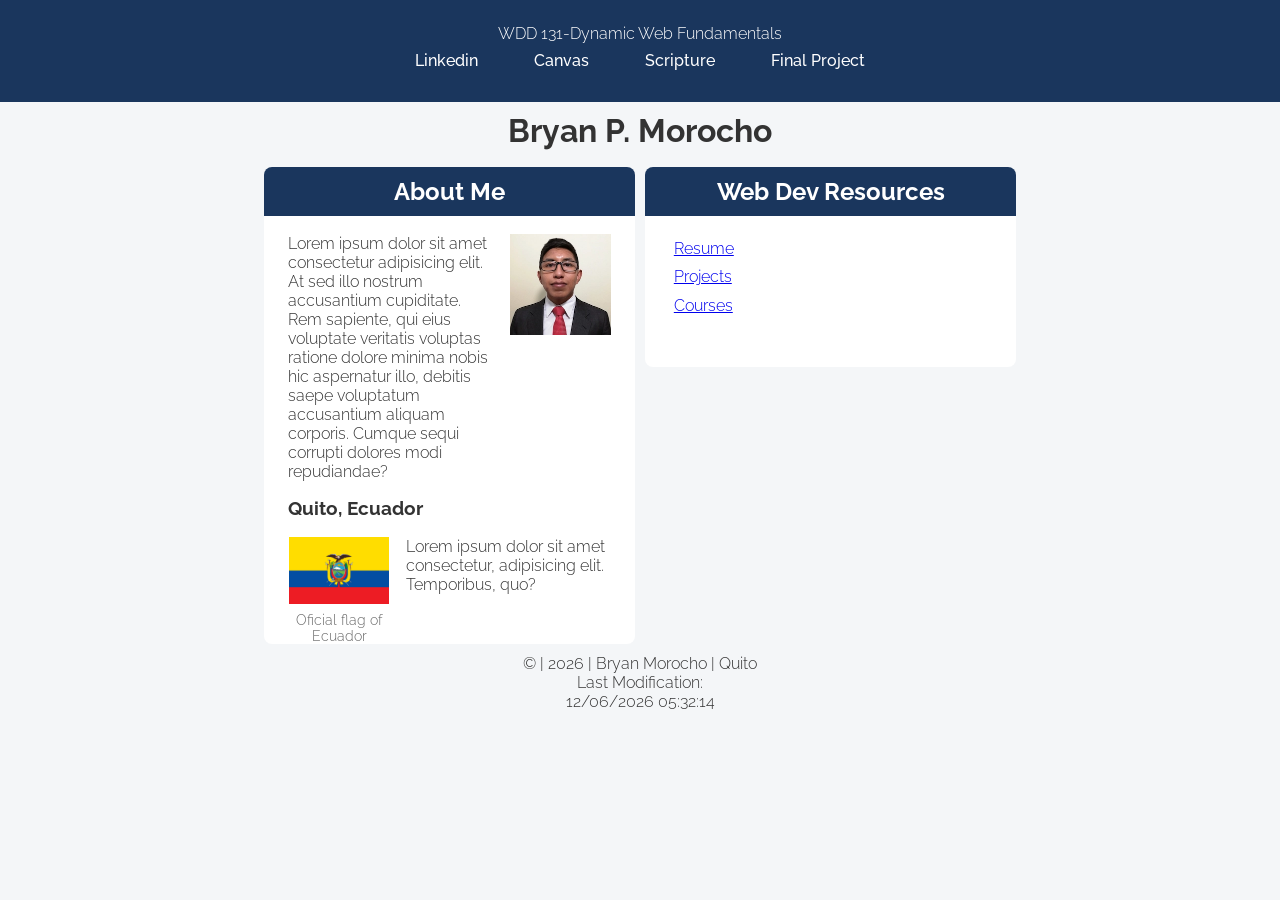
==== index.html @ 6923c2a4 "home Page" ====
<!DOCTYPE html>
<html lang="en">
<head>
    <meta charset="UTF-8">
    <meta name="viewport" content="width=device-width, initial-scale=1.0">
    <title>WDD 131 - Dynamic Web Fundamentals - Bryan Morocho</title>
    <meta name="description" content="Welcome to Bryan Morocho's profile page for WDD131 course at BYU-Pathway">
    <meta name="author" content="Bryan Morocho">
    <link rel="stylesheet" href="styles/base.css">
    <link rel="preconnect" href="https://fonts.googleapis.com">
    <link rel="preconnect" href="https://fonts.gstatic.com" crossorigin>
    <link href="https://fonts.googleapis.com/css2?family=Raleway:ital,wght@0,100..900;1,100..900&display=swap" rel="stylesheet">
    <script src="scripts/getdates.js" defer></script>
</head>
<body>
    <header>
        <span id="course-tittle">WDD 131-Dynamic Web Fundamentals</span>
        <nav>
            <a href="https://www.linkedin.com/in/bryan-morocho-05170b19b/">Linkedin</a>
            <a href="https://byupw.instructure.com/">Canvas</a>
            <a href="https://www.churchofjesuschrist.org/study/scriptures/bofm/alma/37?lang=eng&id=p6#p6">Scripture</a>
            <a href="#">Final Project</a>
        </nav>
    </header>
    <main>
        <h1>Bryan P. Morocho</h1>
        <section class="card">
            <h2>About Me</h2>
            <div id="profile"> 
                <P>Lorem ipsum dolor sit amet consectetur adipisicing elit. At sed illo nostrum accusantium cupiditate. Rem sapiente, qui eius voluptate veritatis voluptas ratione dolore minima nobis hic aspernatur illo, debitis saepe voluptatum accusantium aliquam corporis. Cumque sequi corrupti dolores modi repudiandae?</P>            
            <img src="images/profile.webp" alt="Bryan Morocho's profile picture">
            </div>
            <h3>Quito, Ecuador</h3>
            <div id="country"> 
                <figure>
                    <img src="images/ecuador.png" alt="Ecuador's flag">
                    <figcaption>Oficial flag of Ecuador</figcaption>
                </figure>
                <p>Lorem ipsum dolor sit amet consectetur, adipisicing elit. Temporibus, quo?</p>
            </div>
           
        </section>
        <section class="card">
            <h2>Web Dev Resources</h2>
            <ul>
                <a href="#">Resume</a>
                <a href="#">Projects</a>
                <a href="#">Courses</a>
            </ul>
        </section>
    </main>
    <footer>
        <p>&copy; | <span id="currentyear"></span> | Bryan Morocho | Quito</p>
        <p>Last Modification: </p>
        <p> <span id="lastModified"></span></p>
    </footer>
    
</body>
</html>
---- styles/base.css ----
* {
    margin: 0;
    padding: 0;
    box-sizing: border-box;
}

header {
    background-color: #1a365d;
    color: #ffffff;
    padding: 1.5rem 1rem;
    text-align: center;
}

nav {
    display: flex;
    justify-content: center;
    gap: 1.5rem;
    width: 100%;
    /* max-width: 1200px; */
    /* margin: 10px auto 0 auto; */
}

nav a {
    color: white;
    text-decoration: none;
    font-weight: 500;
    border-radius: 4px;
    transition: all 0.3s ease;
    padding: 0.5rem 1rem;
}

nav a:hover {
    color: white;
    background-color: #2c5282;
}

main h1 {
    text-align: center;
    padding-bottom: 0.5rem;
    display: inline-block;
    width: 100%;
    grid-column: 1 / -1;
}

body {
    font-family: "Raleway", sans-serif;
    font-weight: 300;
    background-color: #f4f6f8;
    color: #333333;
}

main {
    display: grid;
    grid-template-columns: repeat(auto-fit, minmax(320px, 1fr));
    gap: 10px;
    max-width: 800px;
    justify-content: center;
    align-items: start;
    margin: 10px auto;
    padding: 0 1.5rem;
}

.card {
    background-color: #ffffff;
    border-radius: 8px;
    min-height: 200px;
}

h2 {
    background-color: #1a365d;
    color: white;
    padding: 10px;
    margin: 0 0 10px 0;
    border-radius: 8px 8px 0 0;
    align-items: center;
    text-align: center;
}

h3 {
    padding: 0.5rem 1.5rem;
}

#profile {
    display: grid;
    grid-template-columns: 1fr 0.5fr;
    gap: 20px;
    align-items: start;
    padding: 0.5rem 1.5rem;
}

#profile > img {
    max-width: 100%;
    height: auto;
    display: block;
}

#country {
    display: grid;
    grid-template-columns: 0.5fr 1fr;
    margin: 10px 0 0 0;
    align-items: start;
    gap: 15px;
    padding: 0 1.5rem;
}

#country figure {
    display: flex;
    flex-direction: column;
    align-items: center;
}

#country figure img {
    width: 100px;
    height: auto;
    display: block;
}

#country figcaption {
    font-size: 0.85rem;
    color: #666;
    margin-top: 0.5rem;
    text-align: center;
}

ul {
    padding: 0.5rem 1.5rem;
    display: flex;
    flex-direction: column;
}

ul a {
    padding: 0.3rem;
}

#course-tittle {
    display: block;
}

footer {
    text-align: center;
}
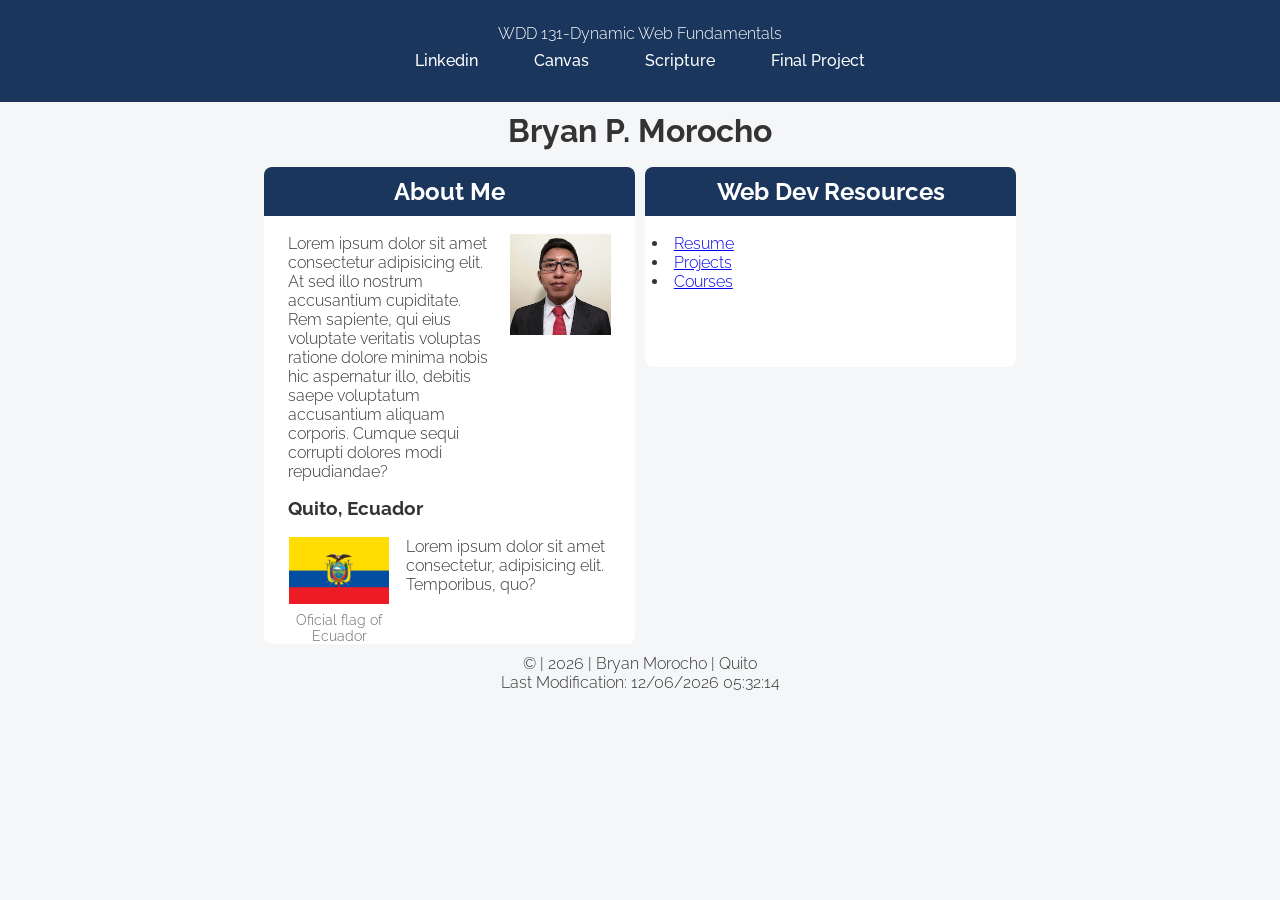
==== commit 09362456: "w01-1" ====
--- a/index.html
+++ b/index.html
@@ -14,7 +14,7 @@
 </head>
 <body>
     <header>
-        <span id="course-tittle">WDD 131-Dynamic Web Fundamentals</span>
+        <span id="course-title">WDD 131-Dynamic Web Fundamentals</span>
         <nav>
             <a href="https://www.linkedin.com/in/bryan-morocho-05170b19b/">Linkedin</a>
             <a href="https://byupw.instructure.com/">Canvas</a>
@@ -27,7 +27,7 @@
         <section class="card">
             <h2>About Me</h2>
             <div id="profile"> 
-                <P>Lorem ipsum dolor sit amet consectetur adipisicing elit. At sed illo nostrum accusantium cupiditate. Rem sapiente, qui eius voluptate veritatis voluptas ratione dolore minima nobis hic aspernatur illo, debitis saepe voluptatum accusantium aliquam corporis. Cumque sequi corrupti dolores modi repudiandae?</P>            
+                <p>Lorem ipsum dolor sit amet consectetur adipisicing elit. At sed illo nostrum accusantium cupiditate. Rem sapiente, qui eius voluptate veritatis voluptas ratione dolore minima nobis hic aspernatur illo, debitis saepe voluptatum accusantium aliquam corporis. Cumque sequi corrupti dolores modi repudiandae?</p>            
             <img src="images/profile.webp" alt="Bryan Morocho's profile picture">
             </div>
             <h3>Quito, Ecuador</h3>
@@ -43,16 +43,15 @@
         <section class="card">
             <h2>Web Dev Resources</h2>
             <ul>
-                <a href="#">Resume</a>
-                <a href="#">Projects</a>
-                <a href="#">Courses</a>
+                <li><a href="#">Resume</a></li>
+                <li><a href="#">Projects</a></li>
+                <li><a href="#">Courses</a></li>
             </ul>
         </section>
     </main>
     <footer>
         <p>&copy; | <span id="currentyear"></span> | Bryan Morocho | Quito</p>
-        <p>Last Modification: </p>
-        <p> <span id="lastModified"></span></p>
+        <p>Last Modification: <span id="lastModified"></span></p>
     </footer>
     
 </body>
--- a/styles/base.css
+++ b/styles/base.css
@@ -16,8 +16,6 @@
     justify-content: center;
     gap: 1.5rem;
     width: 100%;
-    /* max-width: 1200px; */
-    /* margin: 10px auto 0 auto; */
 }
 
 nav a {
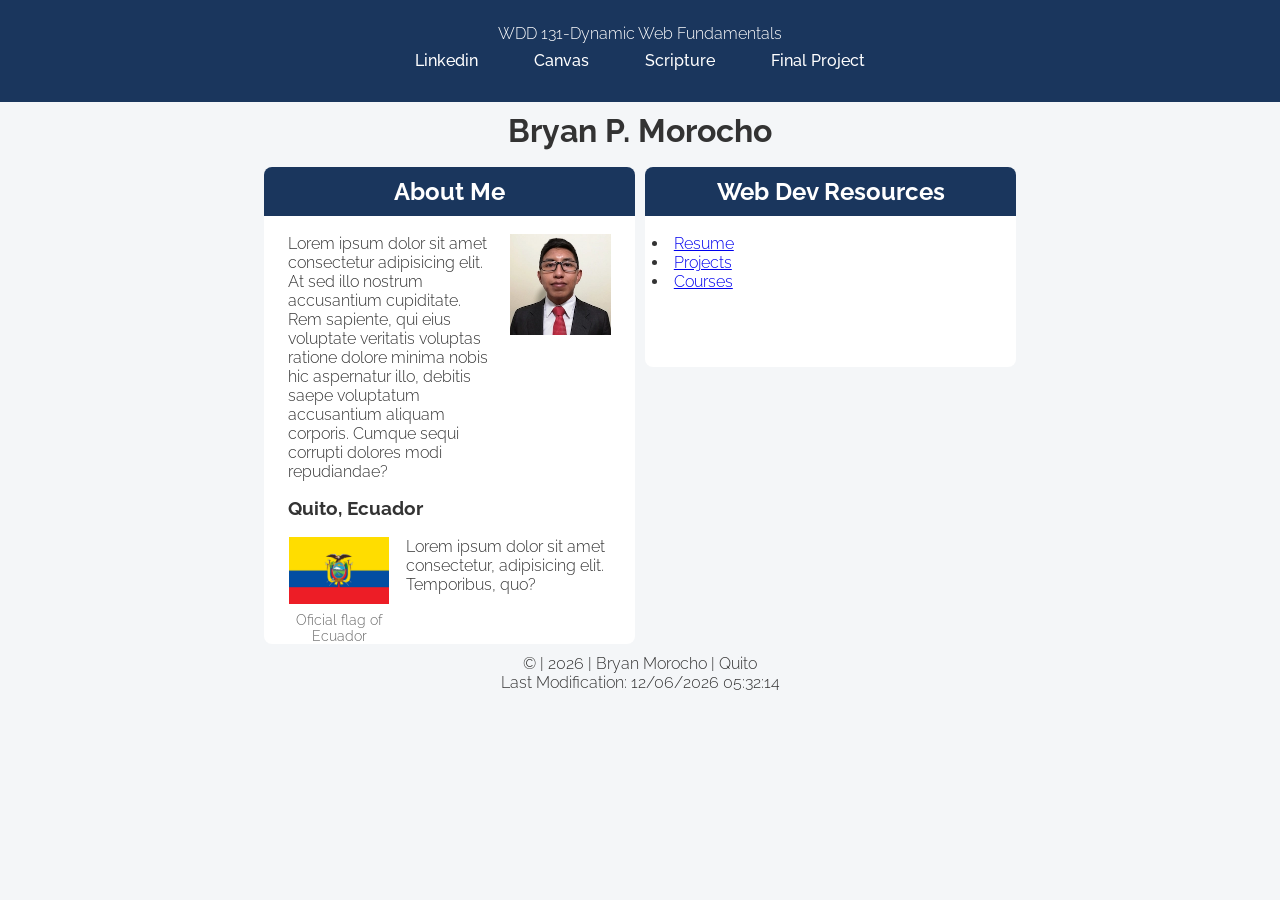
==== commit 02df103d: "w01 t3" ====
--- a/index.html
+++ b/index.html
@@ -33,7 +33,7 @@
             <h3>Quito, Ecuador</h3>
             <div id="country"> 
                 <figure>
-                    <img src="images/ecuador.png" alt="Ecuador's flag">
+                    <img src="images/ecuador.webp" alt="Ecuador's flag">
                     <figcaption>Oficial flag of Ecuador</figcaption>
                 </figure>
                 <p>Lorem ipsum dolor sit amet consectetur, adipisicing elit. Temporibus, quo?</p>
--- a/styles/base.css
+++ b/styles/base.css
@@ -136,6 +136,4 @@
 
 footer {
     text-align: center;
-}
-
-
+}
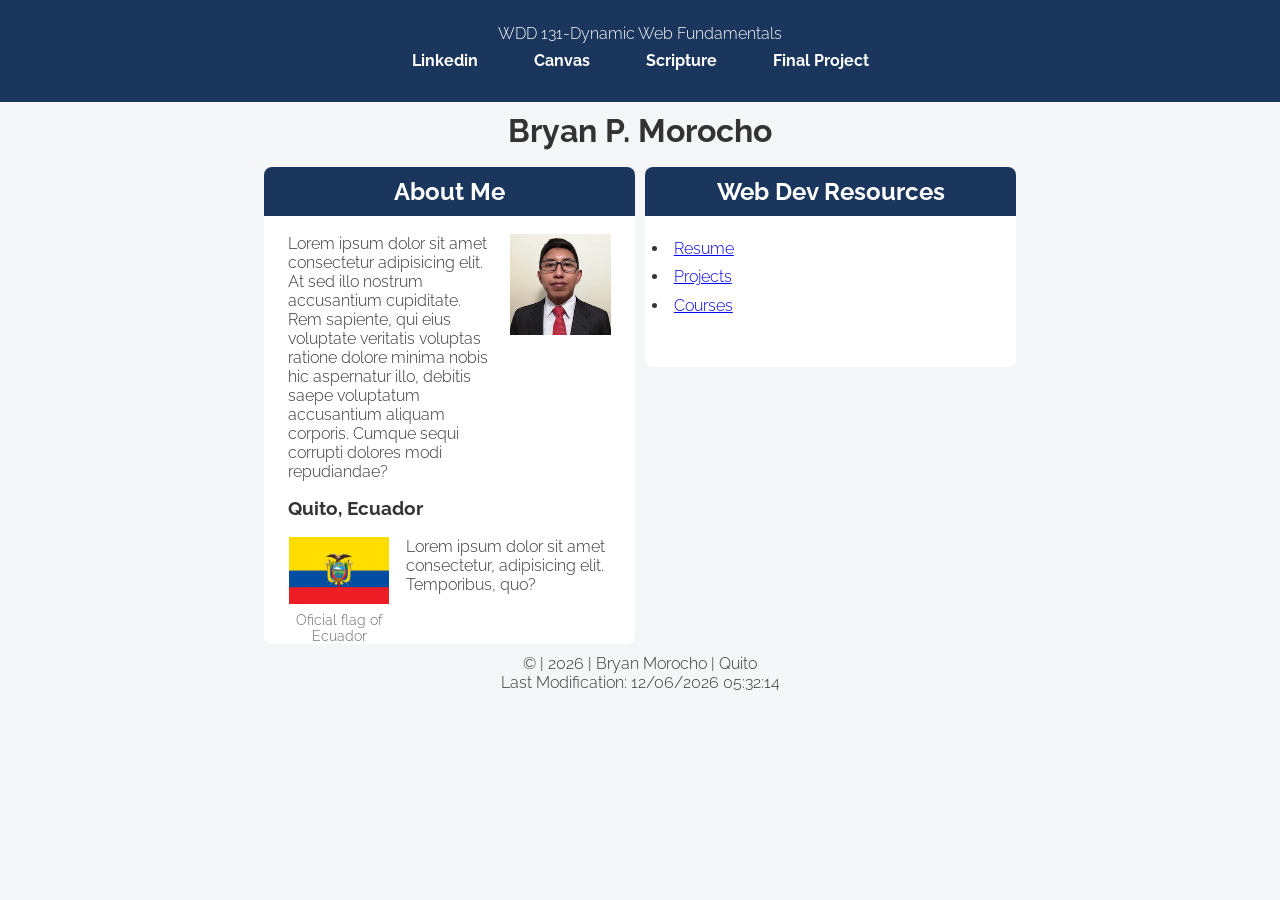
==== commit f7a746fb: "w01 t4" ====
--- a/index.html
+++ b/index.html
@@ -9,7 +9,7 @@
     <link rel="stylesheet" href="styles/base.css">
     <link rel="preconnect" href="https://fonts.googleapis.com">
     <link rel="preconnect" href="https://fonts.gstatic.com" crossorigin>
-    <link href="https://fonts.googleapis.com/css2?family=Raleway:ital,wght@0,100..900;1,100..900&display=swap" rel="stylesheet">
+    <link href="https://fonts.googleapis.com/css2?family=Raleway:wght@300&display=swap" rel="stylesheet">
     <script src="scripts/getdates.js" defer></script>
 </head>
 <body>
--- a/styles/base.css
+++ b/styles/base.css
@@ -21,7 +21,7 @@
 nav a {
     color: white;
     text-decoration: none;
-    font-weight: 500;
+    font-weight: bold;
     border-radius: 4px;
     transition: all 0.3s ease;
     padding: 0.5rem 1rem;
@@ -126,7 +126,7 @@
     flex-direction: column;
 }
 
-ul a {
+ul li {
     padding: 0.3rem;
 }
 
